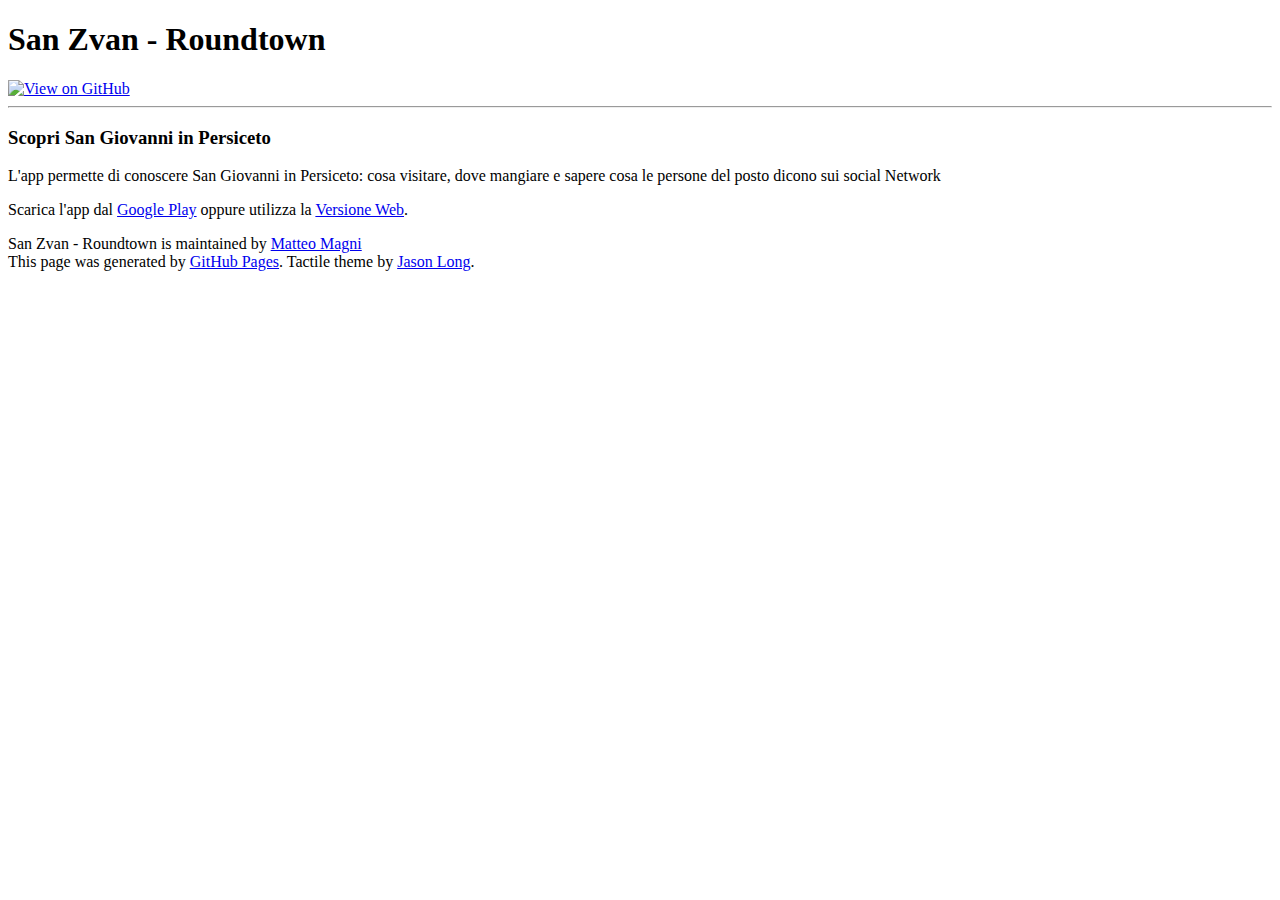
==== index.html @ 24c70ca0 "Update index.html" ====
<!DOCTYPE html>
<html>
  <head>
    <meta charset='utf-8'>
    <meta http-equiv="X-UA-Compatible" content="chrome=1">
    <link href='https://fonts.googleapis.com/css?family=Chivo:900' rel='stylesheet' type='text/css'>
    <link rel="stylesheet" type="text/css" href="stylesheets/stylesheet.css" media="screen" />
    <link rel="stylesheet" type="text/css" href="stylesheets/pygment_trac.css" media="screen" />
    <link rel="stylesheet" type="text/css" href="stylesheets/print.css" media="print" />
    <!--[if lt IE 9]>
    <script src="//html5shiv.googlecode.com/svn/trunk/html5.js"></script>
    <![endif]-->
    <title>San Zvan - Roundtown by Matteo Magni</title>
  </head>

  <body>
    <div id="container">
      <div class="inner">

        <header>
          <h1>San Zvan - Roundtown</h1>
          <h2></h2>
        </header>

        <section id="downloads" class="clearfix">
          <!--<a href="https://github.com/ilbonzo/RoundTown/zipball/master" id="download-zip" class="button"><span>Download .zip</span></a>-->
          <!--<a href="https://github.com/ilbonzo/RoundTown/tarball/master" id="download-tar-gz" class="button"><span>Download .tar.gz</span></a>-->
          <a href="https://play.google.com/store/apps/details?id=com.roundtown.sanzvan" style="float:left"><img src="http://developer.android.com/images/brand/en_app_rgb_wo_60.png" style="height:50px"/></a>
          <a href="https://github.com/ilbonzo/RoundTown" id="view-on-github" class="button"><span>View on GitHub</span></a>
        </section>

        <hr>

        <section id="main_content">
          <h3>
<a name="welcome-to-github-pages" class="anchor" href="#welcome-to-github-pages"><span class="octicon octicon-link"></span></a>Scopri San Giovanni in Persiceto</h3>
          <p>
            L'app permette di conoscere San Giovanni in Persiceto: cosa visitare, dove mangiare e sapere cosa le persone del posto dicono sui social Network
          </p>
          <p>
            Scarica l'app dal <a href="https://play.google.com/store/apps/details?id=com.roundtown.sanzvan">Google Play</a> oppure utilizza la <a href="http://www.sanzvan.it">Versione Web</a>.
          </p>
        </section>

        <footer>
          San Zvan - Roundtown is maintained by <a href="https://github.com/ilbonzo">Matteo Magni</a><br>
          This page was generated by <a href="http://pages.github.com">GitHub Pages</a>. Tactile theme by <a href="https://twitter.com/jasonlong">Jason Long</a>.
        </footer>

                  <script type="text/javascript">
            var gaJsHost = (("https:" == document.location.protocol) ? "https://ssl." : "http://www.");
            document.write(unescape("%3Cscript src='" + gaJsHost + "google-analytics.com/ga.js' type='text/javascript'%3E%3C/script%3E"));
          </script>
          <script type="text/javascript">
            try {
              var pageTracker = _gat._getTracker("UA-44095234-1");
            pageTracker._trackPageview();
            } catch(err) {}
          </script>

      </div>
    </div>
  </body>
</html>
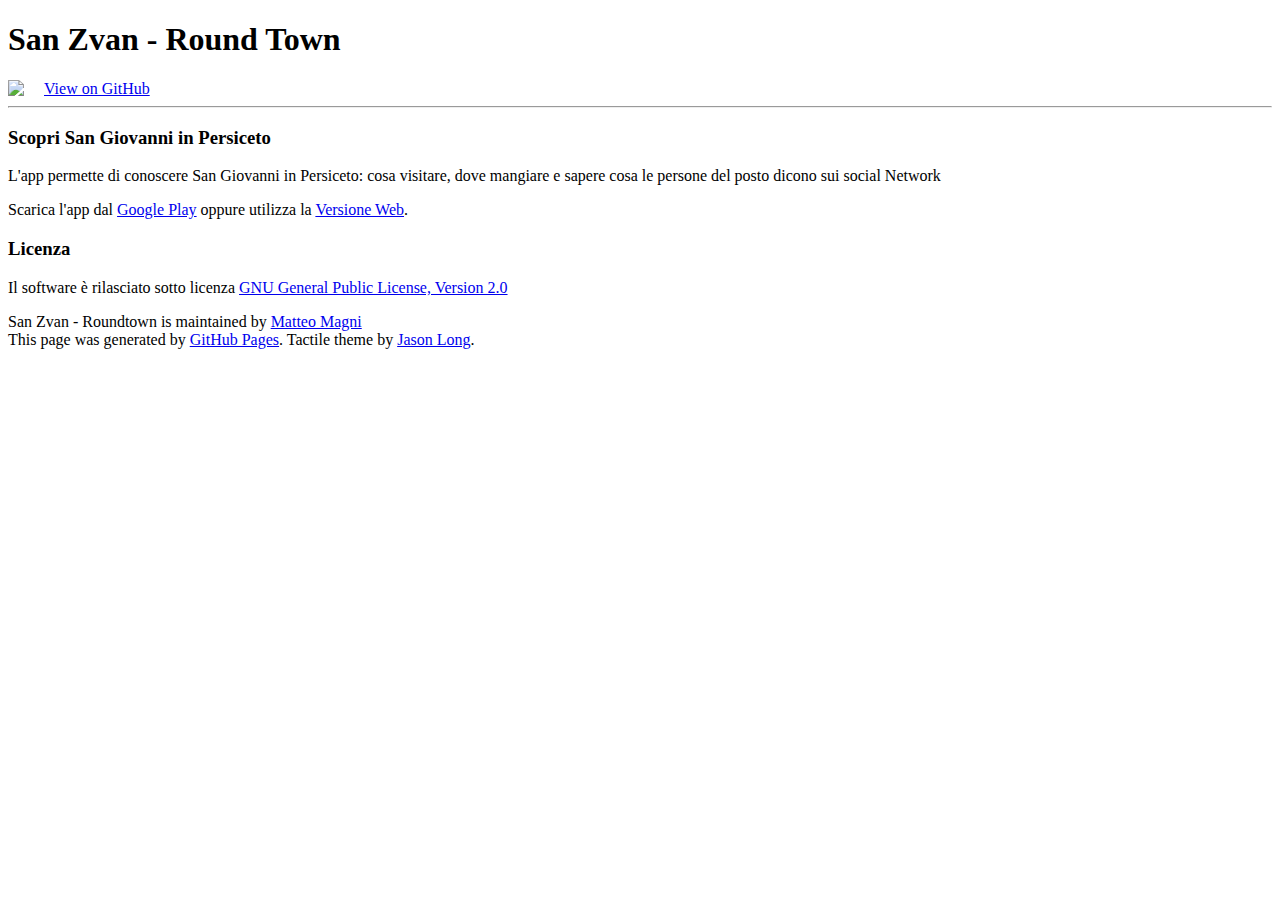
==== commit 944961e2: "Update index.html" ====
--- a/index.html
+++ b/index.html
@@ -18,14 +18,14 @@
       <div class="inner">
 
         <header>
-          <h1>San Zvan - Roundtown</h1>
+          <h1>San Zvan - Round Town</h1>
           <h2></h2>
         </header>
 
         <section id="downloads" class="clearfix">
           <!--<a href="https://github.com/ilbonzo/RoundTown/zipball/master" id="download-zip" class="button"><span>Download .zip</span></a>-->
           <!--<a href="https://github.com/ilbonzo/RoundTown/tarball/master" id="download-tar-gz" class="button"><span>Download .tar.gz</span></a>-->
-          <a href="https://play.google.com/store/apps/details?id=com.roundtown.sanzvan" style="float:left"><img src="http://developer.android.com/images/brand/en_app_rgb_wo_60.png" style="height:50px"/></a>
+          <a href="https://play.google.com/store/apps/details?id=com.roundtown.sanzvan" style="float:left;margin-right:20px"><img src="http://developer.android.com/images/brand/en_app_rgb_wo_60.png" style="height:50px"/></a>
           <a href="https://github.com/ilbonzo/RoundTown" id="view-on-github" class="button"><span>View on GitHub</span></a>
         </section>
 
@@ -40,10 +40,12 @@
           <p>
             Scarica l'app dal <a href="https://play.google.com/store/apps/details?id=com.roundtown.sanzvan">Google Play</a> oppure utilizza la <a href="http://www.sanzvan.it">Versione Web</a>.
           </p>
+          <h3>Licenza</h3>
+          <p>Il software è rilasciato sotto licenza <a href="http://www.gnu.org/licenses/gpl-2.0.html">GNU General Public License, Version 2.0</a></p>
         </section>
 
         <footer>
-          San Zvan - Roundtown is maintained by <a href="https://github.com/ilbonzo">Matteo Magni</a><br>
+          San Zvan - Roundtown is maintained by <a href="http://magni.me">Matteo Magni</a><br>
           This page was generated by <a href="http://pages.github.com">GitHub Pages</a>. Tactile theme by <a href="https://twitter.com/jasonlong">Jason Long</a>.
         </footer>
 
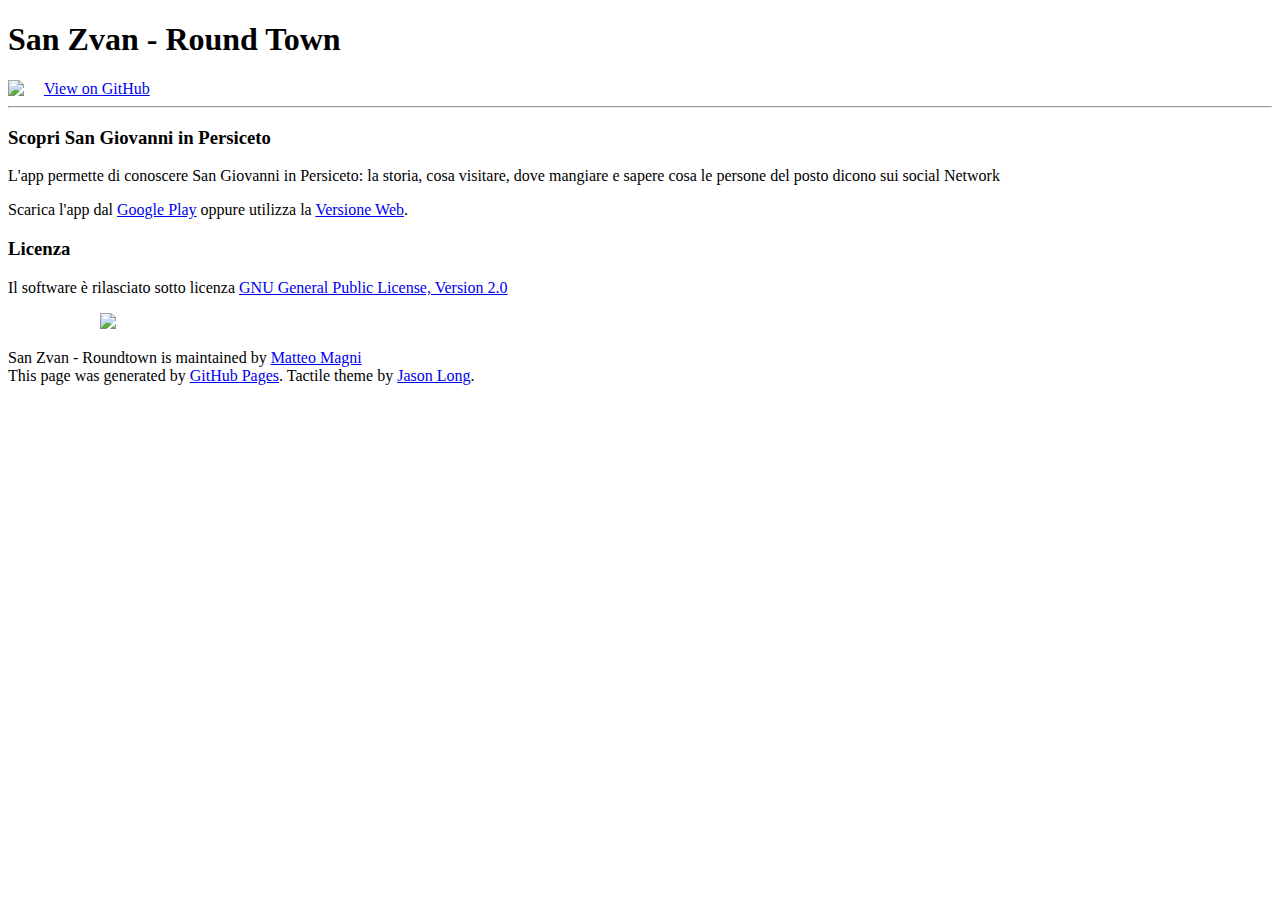
==== commit ccac16a9: "Update index.html" ====
--- a/index.html
+++ b/index.html
@@ -10,7 +10,7 @@
     <!--[if lt IE 9]>
     <script src="//html5shiv.googlecode.com/svn/trunk/html5.js"></script>
     <![endif]-->
-    <title>San Zvan - Roundtown by Matteo Magni</title>
+    <title>San Zvan - Roundtown | San Giovanni in Persiceto</title>
   </head>
 
   <body>
@@ -35,13 +35,15 @@
           <h3>
 <a name="welcome-to-github-pages" class="anchor" href="#welcome-to-github-pages"><span class="octicon octicon-link"></span></a>Scopri San Giovanni in Persiceto</h3>
           <p>
-            L'app permette di conoscere San Giovanni in Persiceto: cosa visitare, dove mangiare e sapere cosa le persone del posto dicono sui social Network
+            L'app permette di conoscere San Giovanni in Persiceto: la storia, cosa visitare, dove mangiare e sapere cosa le persone del posto dicono sui social Network
           </p>
           <p>
             Scarica l'app dal <a href="https://play.google.com/store/apps/details?id=com.roundtown.sanzvan">Google Play</a> oppure utilizza la <a href="http://www.sanzvan.it">Versione Web</a>.
           </p>
           <h3>Licenza</h3>
           <p>Il software è rilasciato sotto licenza <a href="http://www.gnu.org/licenses/gpl-2.0.html">GNU General Public License, Version 2.0</a></p>
+		  
+		  <p style="text-align:center; width: 200px;"><a href="http://www.sanzvan.it"><img src="images/roundtown-logo.png" /></a></p>
         </section>
 
         <footer>
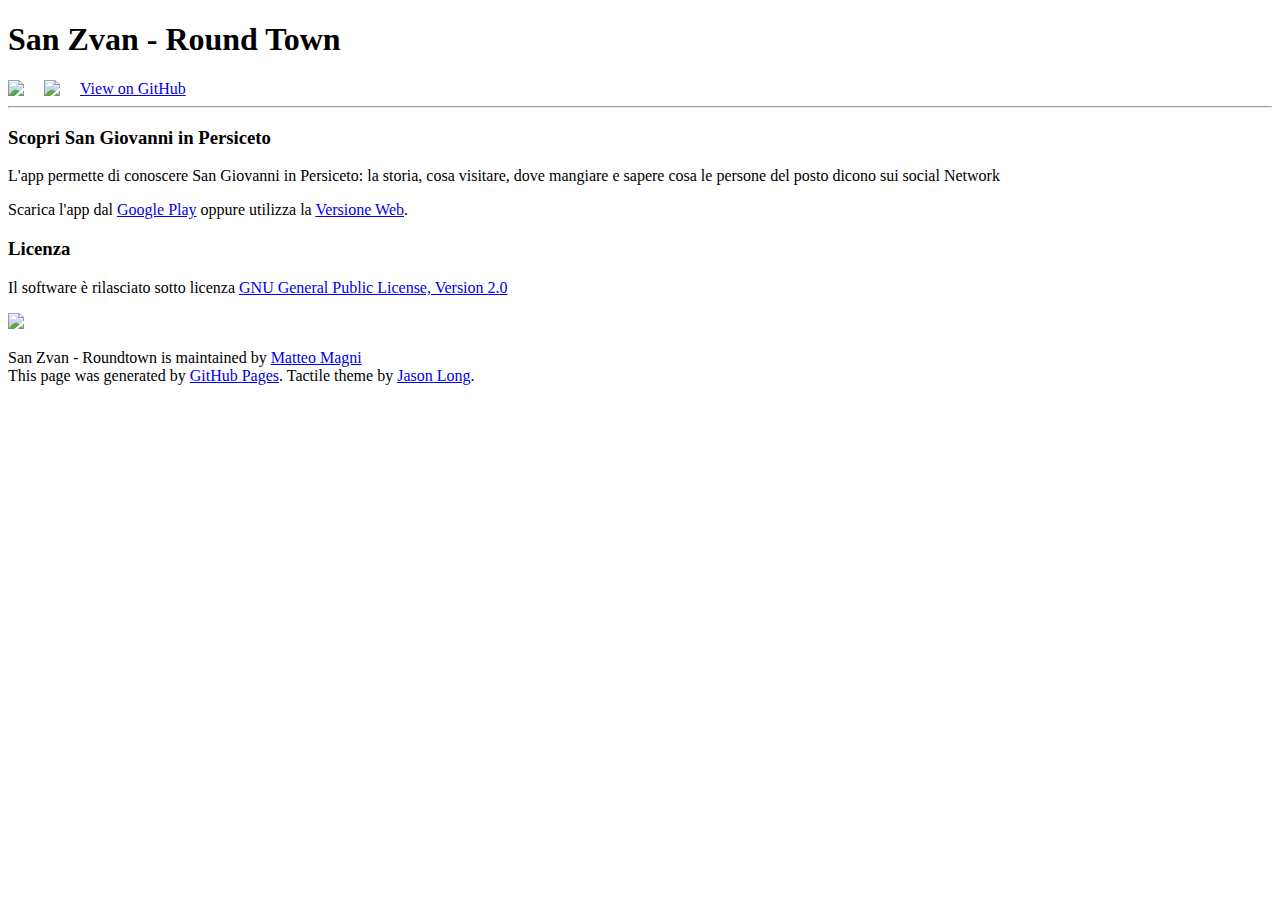
==== commit 2a233bcd: "added Apple store" ====
--- a/index.html
+++ b/index.html
@@ -26,6 +26,7 @@
           <!--<a href="https://github.com/ilbonzo/RoundTown/zipball/master" id="download-zip" class="button"><span>Download .zip</span></a>-->
           <!--<a href="https://github.com/ilbonzo/RoundTown/tarball/master" id="download-tar-gz" class="button"><span>Download .tar.gz</span></a>-->
           <a href="https://play.google.com/store/apps/details?id=com.roundtown.sanzvan" style="float:left;margin-right:20px"><img src="http://developer.android.com/images/brand/en_app_rgb_wo_60.png" style="height:50px"/></a>
+          <a href="https://itunes.apple.com/us/app/san-zvan/id719193754?l=it&ls=1&mt=8" style="float:left;margin-right:20px"><img src="https://devimages.apple.com.edgekey.net/app-store/marketing/guidelines/images/badge-download-on-the-app-store.svg" style="height:50px"/></a>
           <a href="https://github.com/ilbonzo/RoundTown" id="view-on-github" class="button"><span>View on GitHub</span></a>
         </section>
 
@@ -42,8 +43,8 @@
           </p>
           <h3>Licenza</h3>
           <p>Il software è rilasciato sotto licenza <a href="http://www.gnu.org/licenses/gpl-2.0.html">GNU General Public License, Version 2.0</a></p>
-		  
-		  <p style="text-align:center; width: 200px;"><a href="http://www.sanzvan.it"><img src="images/roundtown-logo.png" /></a></p>
+
+		  <p style="width: 180px;"><a href="http://www.sanzvan.it"><img src="images/roundtown-logo.png" /></a></p>
         </section>
 
         <footer>
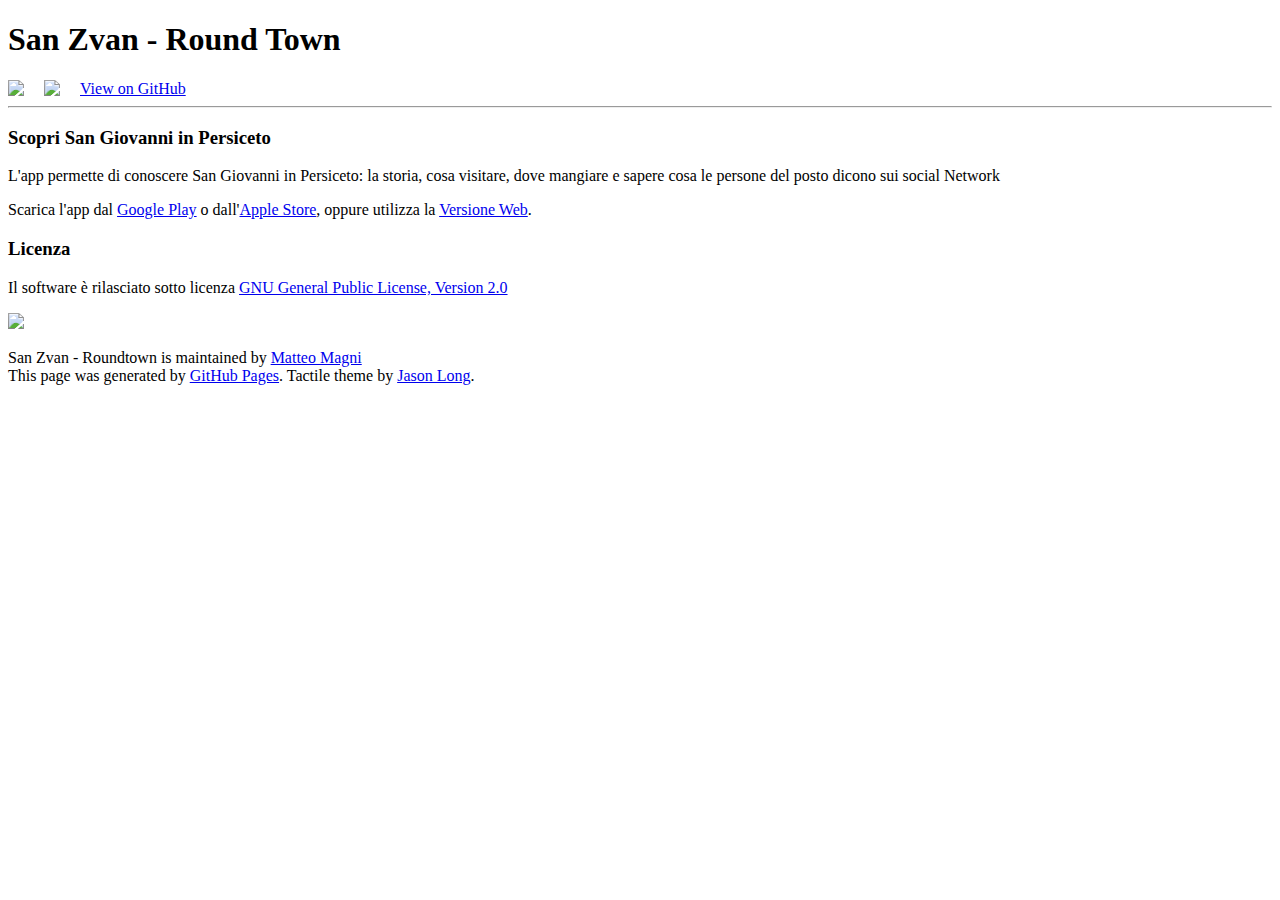
==== commit c18e5221: "Update index.html" ====
--- a/index.html
+++ b/index.html
@@ -39,7 +39,7 @@
             L'app permette di conoscere San Giovanni in Persiceto: la storia, cosa visitare, dove mangiare e sapere cosa le persone del posto dicono sui social Network
           </p>
           <p>
-            Scarica l'app dal <a href="https://play.google.com/store/apps/details?id=com.roundtown.sanzvan">Google Play</a> oppure utilizza la <a href="http://www.sanzvan.it">Versione Web</a>.
+            Scarica l'app dal <a href="https://play.google.com/store/apps/details?id=com.roundtown.sanzvan">Google Play</a> o dall'<a href="https://itunes.apple.com/us/app/san-zvan/id719193754?l=it&ls=1&mt=8">Apple Store</a>, oppure utilizza la <a href="http://www.sanzvan.it">Versione Web</a>.
           </p>
           <h3>Licenza</h3>
           <p>Il software è rilasciato sotto licenza <a href="http://www.gnu.org/licenses/gpl-2.0.html">GNU General Public License, Version 2.0</a></p>
